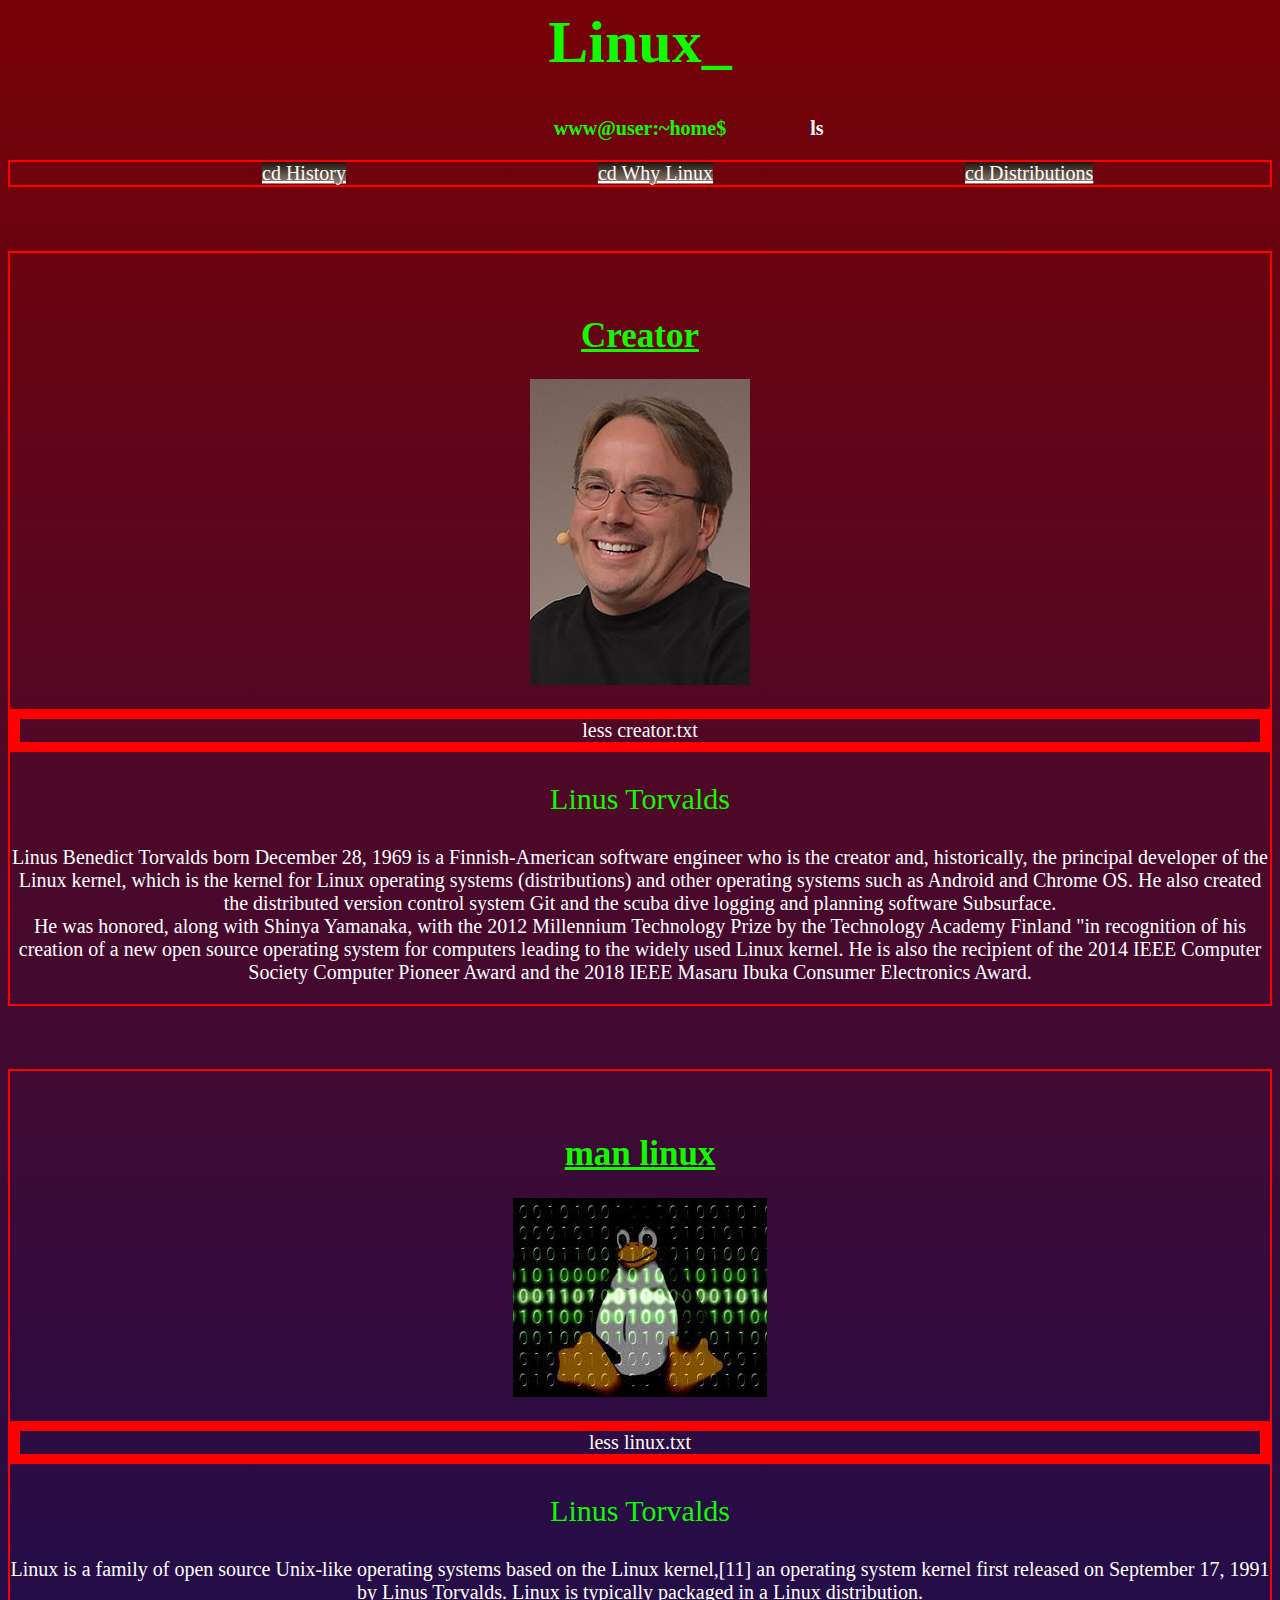
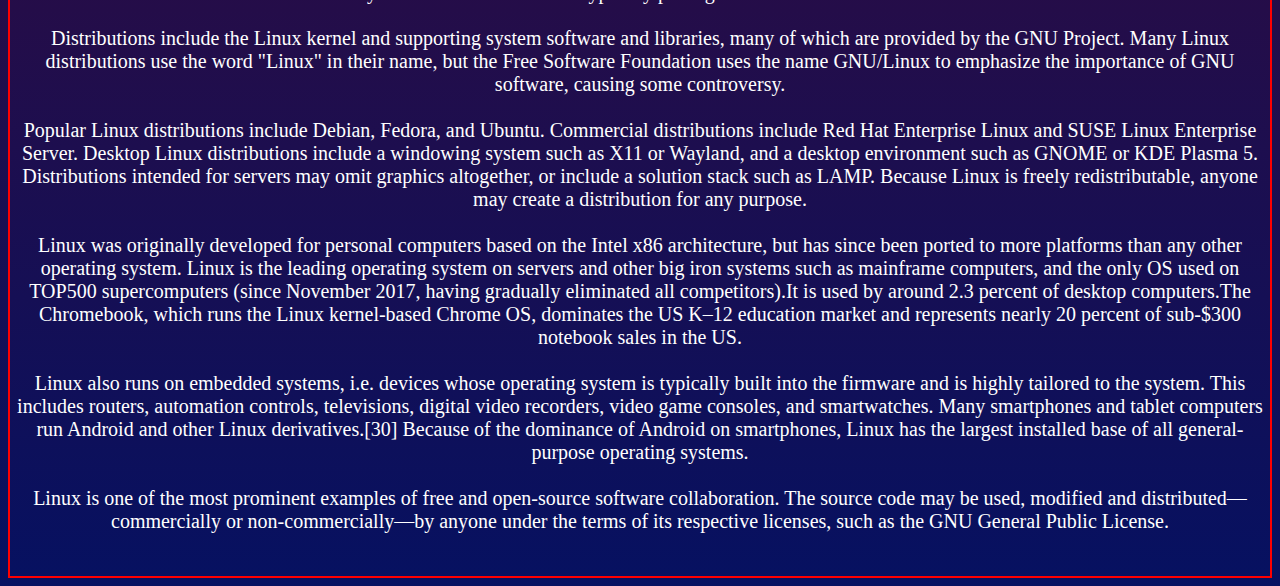
==== week_2/index.html @ 80264ad1 "Week 2 Project" ====
<!DOCTYPE html>
<html lang="en">
<head>
	<meta charset="UTF-8">
	<title>Linux</title>
	<link rel="stylesheet" type="text/css" href="style.css">
</head>
<body>	
		<h1>Linux_</h1>
		<h2>www@user:~home$<p>ls</p></h2>
		<div class="nav" id="nav">
			<div><a href="history.html" target="_blank"> cd History</a></div>
			<div><a href="why.html" target="_blank"> cd Why Linux</a></div>
			<div><a href="distributions.html" target="_blank"> cd Distributions</a></div>
		</div>
		<div class="creator">
			<div>
				<center>
				<h1><u>Creator</u></h1>
				<img src="resources/linus.jpg" >
				<p> less creator.txt</p>
				<p id="name"> Linus Torvalds </p>
				<p>Linus Benedict Torvalds born December 28, 1969 is a Finnish-American software engineer who is the creator and, historically, the principal developer of the Linux kernel, which is the kernel for Linux operating systems (distributions) and other operating systems such as Android and Chrome OS. He also created the distributed version control system Git and the scuba dive logging and planning software Subsurface.<br>
				He was honored, along with Shinya Yamanaka, with the 2012 Millennium Technology Prize by the Technology Academy Finland "in recognition of his creation of a new open source operating system for computers leading to the widely used Linux kernel. He is also the recipient of the 2014 IEEE Computer Society Computer Pioneer Award and the 2018 IEEE Masaru Ibuka Consumer Electronics Award. </p>
				</center>
			</div>
		</div>
		<div class="about-linux">
			<div>
				<center>
				<h1><u>man linux</u></h1>
				<img src="resources/liux.jpeg">
				<p> less linux.txt</p>
				<p id="name">Linus Torvalds </p>
				<p>Linux is a family of open source Unix-like operating systems based on the Linux kernel,[11] an operating system kernel first released on September 17, 1991 by Linus Torvalds. Linux is typically packaged in a Linux distribution.<br><br>

				Distributions include the Linux kernel and supporting system software and libraries, many of which are provided by the GNU Project. Many Linux distributions use the word "Linux" in their name, but the Free Software Foundation uses the name GNU/Linux to emphasize the importance of GNU software, causing some controversy.<br><br>

				Popular Linux distributions include Debian, Fedora, and Ubuntu. Commercial distributions include Red Hat Enterprise Linux and SUSE Linux Enterprise Server. Desktop Linux distributions include a windowing system such as X11 or Wayland, and a desktop environment such as GNOME or KDE Plasma 5. Distributions intended for servers may omit graphics altogether, or include a solution stack such as LAMP. Because Linux is freely redistributable, anyone may create a distribution for any purpose.<br><br>

				Linux was originally developed for personal computers based on the Intel x86 architecture, but has since been ported to more platforms than any other operating system. Linux is the leading operating system on servers and other big iron systems such as mainframe computers, and the only OS used on TOP500 supercomputers (since November 2017, having gradually eliminated all competitors).It is used by around 2.3 percent of desktop computers.The Chromebook, which runs the Linux kernel-based Chrome OS, dominates the US K–12 education market and represents nearly 20 percent of sub-$300 notebook sales in the US.<br><br>

				Linux also runs on embedded systems, i.e. devices whose operating system is typically built into the firmware and is highly tailored to the system. This includes routers, automation controls, televisions, digital video recorders, video game consoles, and smartwatches. Many smartphones and tablet computers run Android and other Linux derivatives.[30] Because of the dominance of Android on smartphones, Linux has the largest installed base of all general-purpose operating systems.<br><br>

				Linux is one of the most prominent examples of free and open-source software collaboration. The source code may be used, modified and distributed—commercially or non-commercially—by anyone under the terms of its respective licenses, such as the GNU General Public License. <br><br></p>
				</center>
			</div>
		</div>
		
</body>
</html>
---- week_2/style.css ----
body
{
	background-image: linear-gradient(#780206,#061161);
	background-repeat: no-repeat;
	background-size: 100% 100%;

}
h1
{
	color: #11fa00;
	text-align: center;
	font-size: 60px;
	margin-top: 0%;
}
h2{
	color:#11fa00;
	text-align: center;
	font-size: 20px;
}
h2 p
{
	color: white;
	font-size: 20px;
	margin-left: 28%;
	margin-top: -1.8%;
}
.nav
{
	display: flex;
	border:2px solid red;
	margin:50px%;
}
.nav div
{
	margin-left:20%;
	font-size: 20px;
}
#nav
{
	flex-direction: row;
}
#nav a
{
	color: white;
	background-image: linear-gradient(#1e130c, #9a8478);
}
#nav a:hover
{
	background-image: linear-gradient(red,orange);
}
.creator
{
	border:2px solid red;
	margin-top: 5%;
}
.creator h1
{
	color: #11fa00;
	font-size: 35px;
	margin-top: 5%;

}
.creator p
{
	color: white;
	font-size: 20px;
	text-align: center;
}
.creator img + p
{
	border:2px solid red;
	border-width: 10px;
}
#name
{
	color: #11fa00;
	font-size: 30px;
}
.about-linux
{
	border:2px solid red;
	margin-top: 5%;
}
.about-linux h1
{
	color: #11fa00;
	font-size: 35px;
	margin-top: 5%;

}
.about-linux p
{
	color: white;
	font-size: 20px;
	text-align: center;
}
.about-linux img + p
{
	border:2px solid red;
	border-width: 10px;
}
.history
{
	border:2px solid red;
	margin-top: 5%;
}
.history h1
{
	color: #11fa00;
	font-size: 35px;
	margin-top: 5%;

}
.history p
{
	color: white;
	font-size: 20px;
	text-align: center;
}
.history img + p
{
	border:2px solid red;
	border-width: 10px;
}
.difference
{
	border:2px solid red;
	margin-top: 5%;
}
.difference h1
{
	color: #11fa00;
	font-size: 35px;
	margin-top: 5%;

}
.difference p
{
	color: white;
	font-size: 20px;
	text-align: center;
}
.difference img
{
	height: 10%;
	width: 20%;
}
.difference img + p
{
	border:2px solid red;
	border-width: 10px;
}
.secure
{
	border:2px solid red;
	margin-top: 5%;
}
.secure h1
{
	color: #11fa00;
	font-size: 35px;
	margin-top: 5%;

}
.secure p
{
	color: white;
	font-size: 20px;
	text-align: center;
}
.secure img
{
	height: 10%;
	width: 20%;
}
.secure img + p
{
	border:2px solid red;
	border-width: 10px;
}
.hack
{
	border:2px solid red;
	margin-top: 5%;
}
.hack h1
{
	color: #11fa00;
	font-size: 35px;
	margin-top: 5%;

}
.hack p
{
	color: white;
	font-size: 20px;
	text-align: center;
}
.hack img
{
	height: 10%;
	width: 20%;
}
.hack img + p
{
	border:2px solid red;
	border-width: 10px;
}
.main
{
	display: grid;
	grid-gap: 20px;
	grid-template-columns: auto auto auto auto auto;
	grid-template-rows: auto auto auto auto auto ;
	margin-left: center;
		}
.main div
{
	background-color: rgba(0,0,0,0.5);
	border-radius: 5px;
}
#head
{
	color: #11fa00;
	font-size: 35px;
	margin-top: 5%;
	text-align: center;
}
.main img
{
	height: 50%;
	width: 50%;
	margin-left: 25%;
	margin-top: 5%;
}
.main p
{
	color: white;
	font-size: 20px;
	text-align: center;
}
.footer
{
	background-color: black;
}
.footer h6
{
	color: white; 
	font-size: 20px; 
	text-align: center
}
@media (max-width: 800px) {
	body{
		background-color: green;
        background-image: linear-gradient(#833ab4, #fd1d1d, #fcb045);
	}
	
}
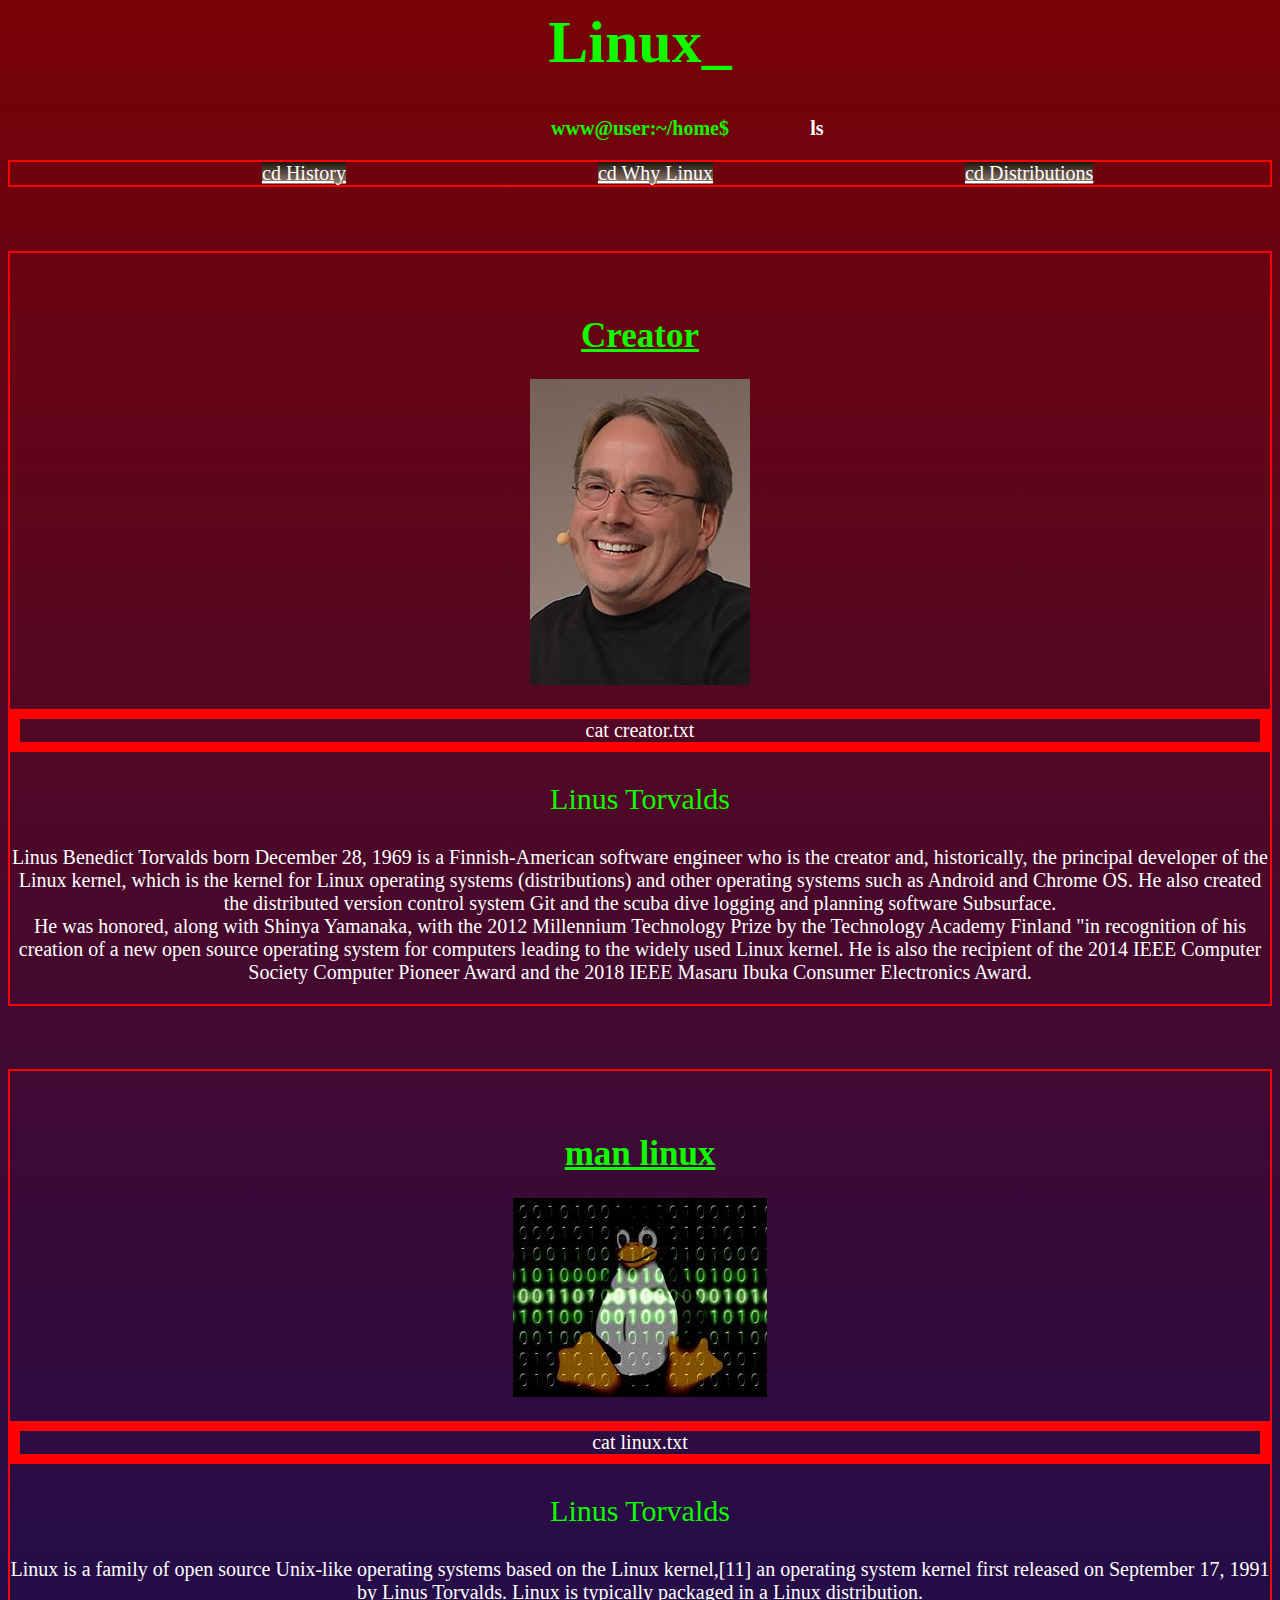
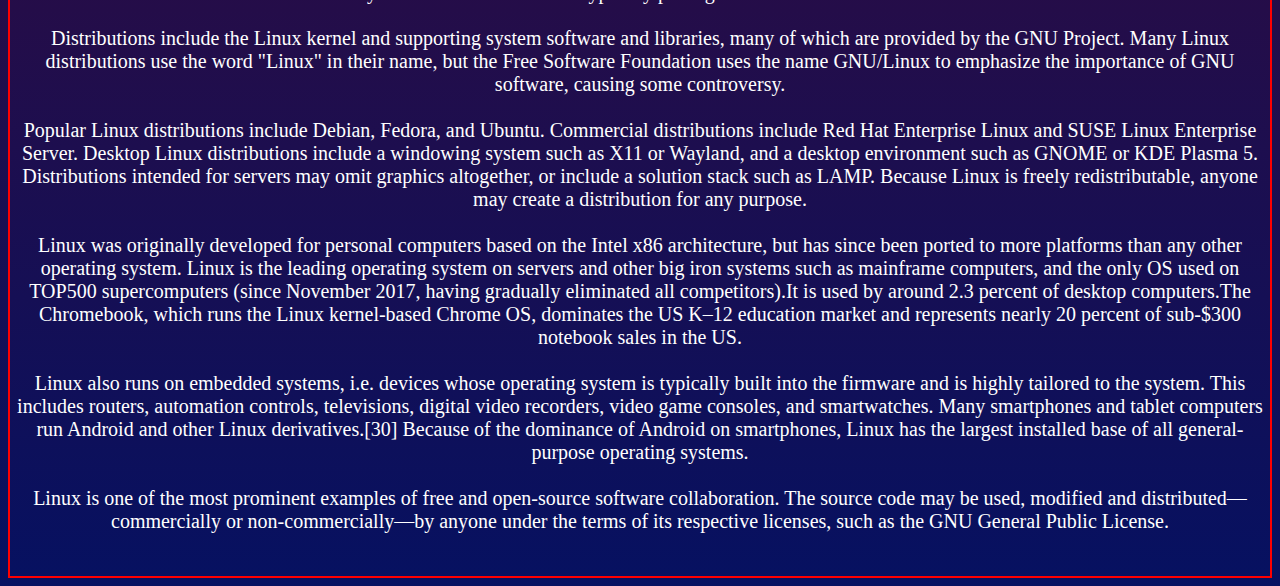
==== commit 4993d1ae: "Week 2 project" ====
--- a/week_2/index.html
+++ b/week_2/index.html
@@ -7,7 +7,7 @@
 </head>
 <body>	
 		<h1>Linux_</h1>
-		<h2>www@user:~home$<p>ls</p></h2>
+		<h2>www@user:~/home$<p>ls</p></h2>
 		<div class="nav" id="nav">
 			<div><a href="history.html" target="_blank"> cd History</a></div>
 			<div><a href="why.html" target="_blank"> cd Why Linux</a></div>
@@ -18,7 +18,7 @@
 				<center>
 				<h1><u>Creator</u></h1>
 				<img src="resources/linus.jpg" >
-				<p> less creator.txt</p>
+				<p> cat creator.txt</p>
 				<p id="name"> Linus Torvalds </p>
 				<p>Linus Benedict Torvalds born December 28, 1969 is a Finnish-American software engineer who is the creator and, historically, the principal developer of the Linux kernel, which is the kernel for Linux operating systems (distributions) and other operating systems such as Android and Chrome OS. He also created the distributed version control system Git and the scuba dive logging and planning software Subsurface.<br>
 				He was honored, along with Shinya Yamanaka, with the 2012 Millennium Technology Prize by the Technology Academy Finland "in recognition of his creation of a new open source operating system for computers leading to the widely used Linux kernel. He is also the recipient of the 2014 IEEE Computer Society Computer Pioneer Award and the 2018 IEEE Masaru Ibuka Consumer Electronics Award. </p>
@@ -30,7 +30,7 @@
 				<center>
 				<h1><u>man linux</u></h1>
 				<img src="resources/liux.jpeg">
-				<p> less linux.txt</p>
+				<p> cat linux.txt</p>
 				<p id="name">Linus Torvalds </p>
 				<p>Linux is a family of open source Unix-like operating systems based on the Linux kernel,[11] an operating system kernel first released on September 17, 1991 by Linus Torvalds. Linux is typically packaged in a Linux distribution.<br><br>
 
--- a/week_2/style.css
+++ b/week_2/style.css
@@ -254,5 +254,7 @@
 		background-color: green;
         background-image: linear-gradient(#833ab4, #fd1d1d, #fcb045);
 	}
-	
+	#nav{
+	flex-direction: column;
+	}
 }